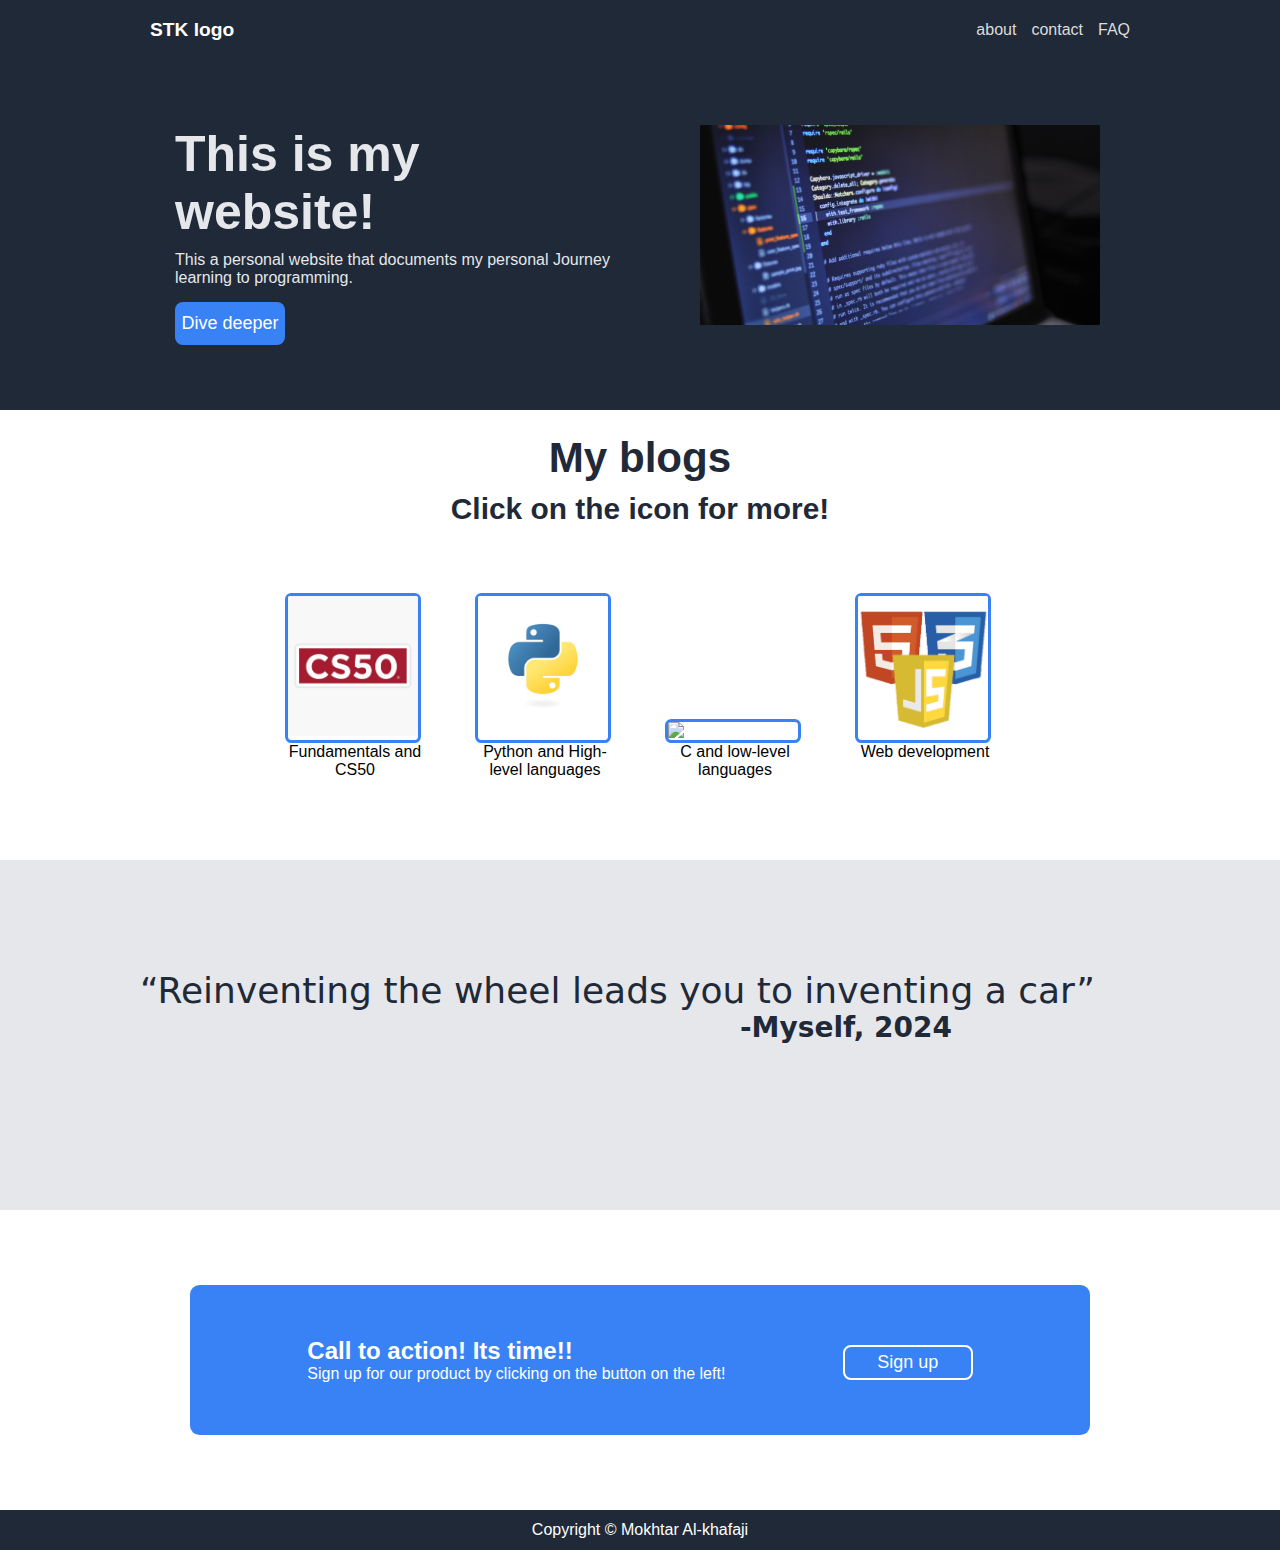
==== homepage/index.html @ f1f13799 "first draft of the homepage" ====
<!DOCTYPE html>
<html lang="en">
<head>
    <meta charset="UTF-8">
    <meta name="viewport" content="width=device-width, initial-scale=1.0">
    <title>Landing Page</title>
    <link rel="stylesheet" href="style.css">
</head>
<body>
    <div class="header">
        <div class="logo">STK logo</div>
        <div>
            <ul>
                <li>about</li>
                <li>contact</li>
                <li>FAQ</li>
            </ul>
        </div>
        
    </div>
    <div class="main">
        <div class="main_text">
            <div class="this">
                <h1>This is my website!</h1>
            </div>

            <div class="this1">
                This a personal website that documents my personal Journey learning to programming. 
            </div>

            <div class="button"><a href="#infa">Dive deeper</a></div>
        </div>
        <div class="imgs">
            <img src="imgs/pic_laptop.jpg"
             width="400px" height="200px" alt="A laptop with a code editor">
        </div>

    </div>
    <div class="lower" id="infa">
        <div class="info">
            <div class="info_header">
                <h3 class="myblog">My blogs</h3>
                <h5 class="click">Click on the icon for more!</h3>
            </div>
            <div class="cards">
                <div class="card">
                    <div class="card_text">Fundamentals and CS50</div>
                    <div class="card_pic"><a href="#infa"><img src="imgs/cs50.png" width="130" height="140" alt="CS50 Logo"> </a></div>
                </div>
                <div class="card">
                    <div class="card_text">Python and High-level languages </div>
                    <div class="card_pic"><a href="#"><img class="pic1" src="imgs/python.jpg" width="130" height="140" alt="Picture of Python's logo"> </a></div>
                </div>
                <div class="card">
                    <div class="card_text"> C and low-level languages</div>
                    <div class="card_pic"><a href="#"><img src="imgs/C.png" width="130" height="140" alt="The logo of C"></a> </div>
                </div>
                <div class="card">
                    <div class="card_text"> Web development</div>
                    <div class="card_pic"><a href="#"><img src="imgs/Background1.png"width="130" height="140" alt="dom related pic"> </a></div>
                </div>
            </div>
            
        </div>
        <div class="quote_con">
            <div class="quote">
            “Reinventing the wheel leads you to inventing a car”
            <div class="source">-Myself, 2024</div>
            </div>
        </div>

        <div class="action">
            <div class="action_middle">
                <div class="action_data">
                    <div class="action_header">Call to action! Its time!!</div>
                    <div class="action_text">
                        Sign up for our product by clicking on the button on the left!
                    </div>

                </div>

                <div class="action_button">
                    <button class="action_button1">Sign up</button>


                </div>



            </div>

            
        </div>
    </div>

    <div class="footer">
        Copyright &#169; Mokhtar Al-khafaji

    </div>
    
</body>
</html>
---- homepage/style.css ----
body{
     font-family: -apple-system, BlinkMacSystemFont, 'Segoe UI', Roboto, Oxygen, Ubuntu, Cantarell, 'Open Sans', 'Helvetica Neue', sans-serif;
     margin: 0;
     min-height: 100vh;
     display: flex;
     flex-direction: column;
     
       
}
html {
    scroll-behavior: smooth;
   }
.header{
    justify-content: space-between;
    align-items: center;
    padding: 10px 150px;
    flex-shrink: 0;
}

.main{
    background-color: #1F2937;
    display: flex;
    justify-content: center;
    align-items: center;
    color: #E5E7EB;
    gap: 5px;
    min-height: 350px;
}

.main_text, .imgs{
    width: 450px;
    height: 220px; 
}


.main_text{
    display: flex;
    flex-direction: column;
    margin-left: 45px;
    gap: 10px;
    
}
.button{
    border-radius: 8px;
    display: flex;
    justify-content: center;
    align-items: center;
    background-color: #3882F6;
    margin-top: 5px;
    width: 110px;
    height: 60px;
    color: white;
    font-size: 18px;
    font-weight: 500;
}

.img{
    width: 400px;
    height: 200px;


} 

 .imgs{

    margin-left: 70px;
} 
.this{
 
}

.logo{
    font-size: larger;
    font-weight: bold;
}
.header, .footer{
    background-color: #1F2937;
    color: white;
    max-height: 40px;
    display: flex;

}
ul{
    list-style-type: none;
    display: flex;
    gap: 15px;
    color: rgb(220, 220, 220);

}

.header, .quote, .main, .lower{
    flex-grow: 1;
}
.quote{
    font-family:"light italic", system-ui, -apple-system;
    font-size: 36px;
    color: #1F2937;
    background-color: #E5E7EB;
}
.footer{
    margin-top: auto;
   
}
.lower{
    display: flex;
    flex-direction: column;
}
.info{
    display: flex;
    flex-direction: column;
    flex-grow: 1;
    height: 450px;
    justify-content: center;
    align-items: center;
    gap: 15px;
    
}
.cards{
    display: flex;
    gap: 50px;
}

.card{
    display: flex;
    flex-direction: column-reverse;
    width: 140px;
    
    

}
.card_pic{
    border: 3px solid #3882F6;
    border-radius: 0.4rem;
    width: 130px;
    height: 140;
    display: flex;
    flex-wrap: wrap;

    }
img{
    border-radius: 0.1rem;
    object-fit: cover;

}
.card_text{
    min-height: 100px;    
    flex-wrap: wrap;
    flex-basis: auto;
    text-align: center;
    
}
.info_header{
    font-size: 36px;
    font-weight: 900;
    color: #1F2937 ;
    margin-bottom: 30px;


}

.quote_con{
    min-height: 350px;
    background-color: #E5E7EB;
    display: flex;
    flex-direction: column;
    justify-content: center;
    align-items: center;
}
.quote{
    padding: 50px 80px;
    width:1000px;
    height:100px;
    margin-top: 80px;
    padding-top: 30px;
}
.source{
    height: 100px;
    font-size: 28px;
    font-weight: bold;
    display: flex;
    margin-left: 600px;
}
.action{
    display: flex;
    height: 300px ;
    justify-content:center ;
    align-items: center;

}
.action_middle{
    display: flex;
    height: 150px;
    width: 900px;
    align-items: center;
    justify-content: space-evenly;
    border-radius: 0.6rem;
    background-color: #3882F6;
    color: white;

}
.action_header{
    font-size: 24px;
    font-weight: 700;
}
button{
	border: 2px solid white;
	padding: 0;
	font: inherit;
	cursor: pointer;
	outline: inherit;
    border-radius: 8px;
    display: flex;
    justify-content: center;
    align-items: center;
    background-color: #3882F6;
    margin-top: 5px;
    width: 130px;
    height: 35px;
    color: white;
    font-size: 18px;
    font-weight: 500;
}
button:active{
    background-color: aliceblue;
    transition: background-color 0.15s ease-in-out

}
.button:active{
    background-color: aliceblue;
    transition: background-color 0.15s ease-in-out
}
.button:hover{
    cursor: pointer;
}

.card_pic:hover{
    cursor: pointer;
}
.card_pic:active{
    border: 6px solid lightblue;
    transition: border 0.45 ease-in-out

}
.footer{
    display: flex;
    justify-content: center;
    align-items: center;
    height: 40px;
}
li:active{
    font-weight: 600;

}
li:hover{
    cursor: pointer;
}
a{
    text-decoration: none;
    color: white;
}
h1{
    font-size: 50px;
    font-weight: bold;
    flex-grow: 0;
    padding: 0 0;
    margin: 0 0;
    
}

.info_header{
    display: flex;
    flex-direction: column;
    height: 120px;
    justify-content: center;
    align-items: center;
    gap: 10px;
}
.click{
    height: 50px;
    padding: 0;
    margin: 0;
}
.myblog{
    padding: 0;
    margin: 0;
}
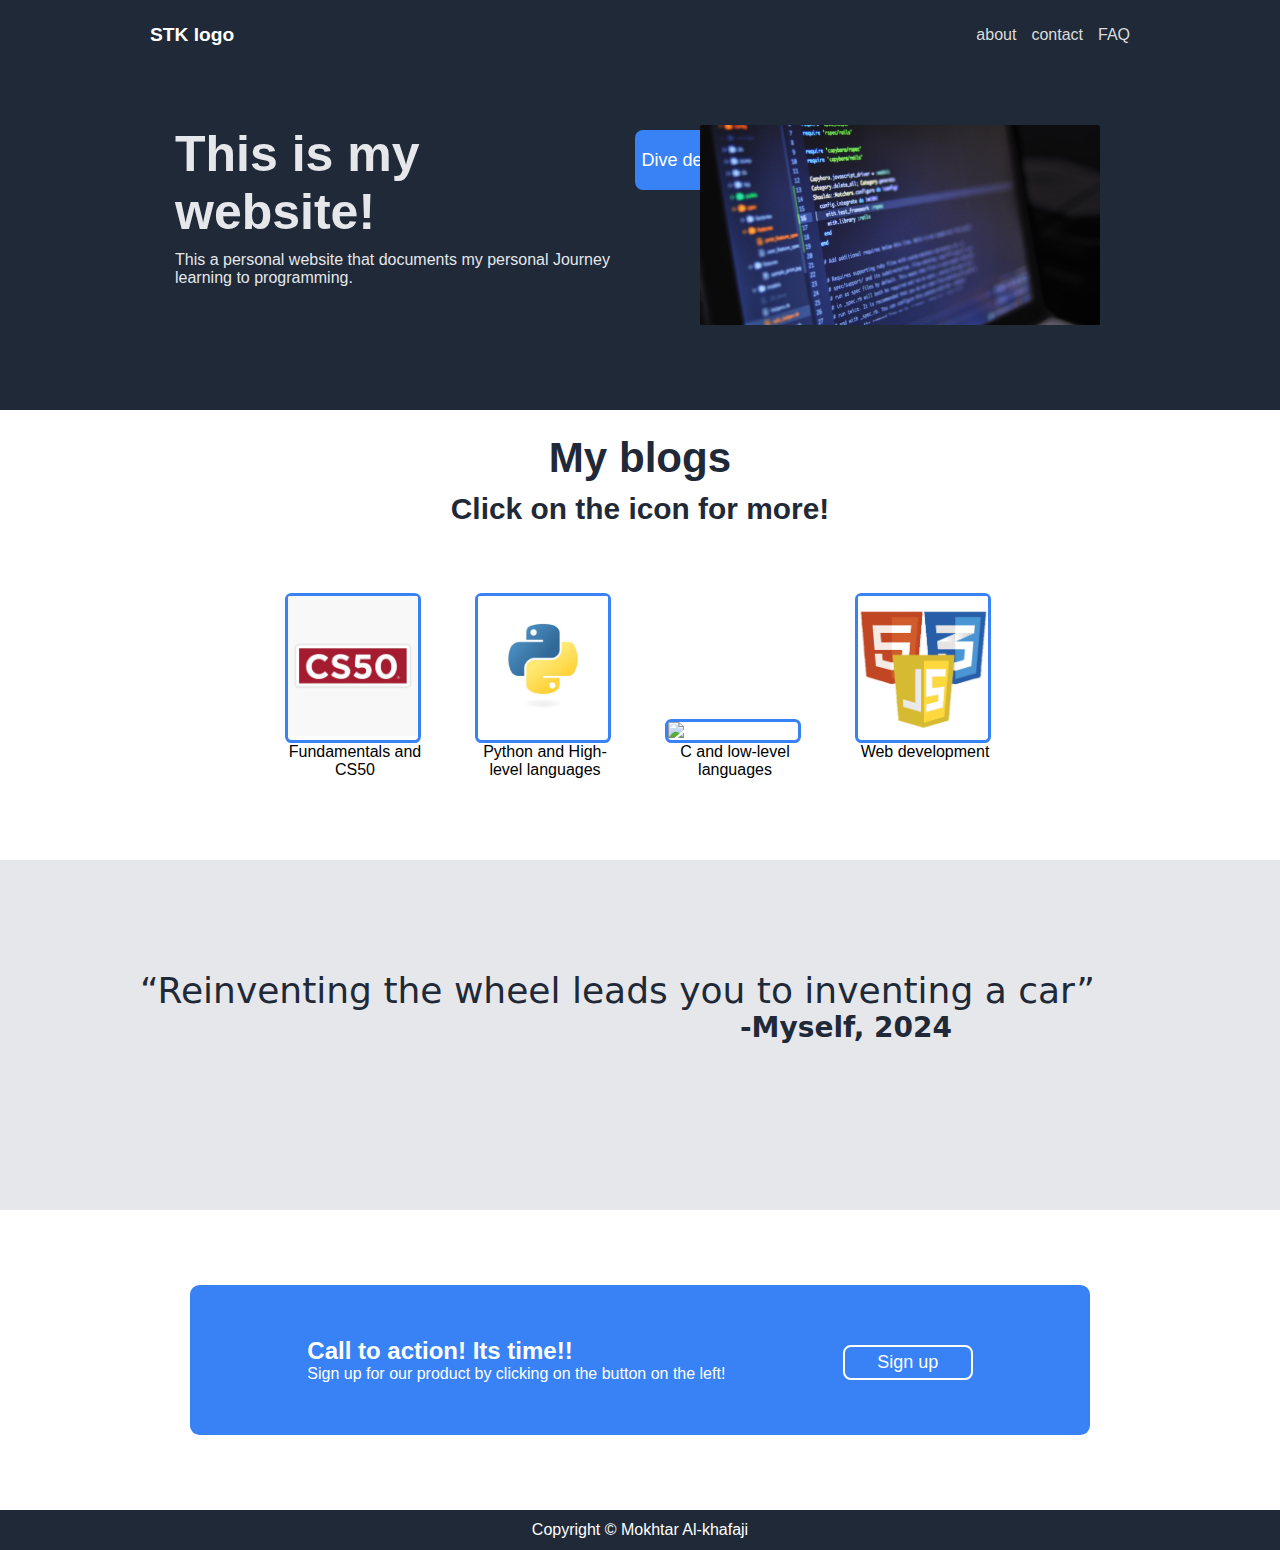
==== commit 5a351798: "making the first page" ====
--- a/homepage/index.html
+++ b/homepage/index.html
@@ -45,11 +45,11 @@
             <div class="cards">
                 <div class="card">
                     <div class="card_text">Fundamentals and CS50</div>
-                    <div class="card_pic"><a href="#infa"><img src="imgs/cs50.png" width="130" height="140" alt="CS50 Logo"> </a></div>
+                    <div class="card_pic"><a href="fund.html"><img src="imgs/cs50.png" width="130" height="140" alt="CS50 Logo"> </a></div>
                 </div>
                 <div class="card">
                     <div class="card_text">Python and High-level languages </div>
-                    <div class="card_pic"><a href="#"><img class="pic1" src="imgs/python.jpg" width="130" height="140" alt="Picture of Python's logo"> </a></div>
+                    <div class="card_pic"><a href="fund.html"><img class="pic1" src="imgs/python.jpg" width="130" height="140" alt="Picture of Python's logo"> </a></div>
                 </div>
                 <div class="card">
                     <div class="card_text"> C and low-level languages</div>
--- a/homepage/style.css
+++ b/homepage/style.css
@@ -1,3 +1,6 @@
+*{
+    flex-wrap: wrap;
+}
 
 body{
      font-family: -apple-system, BlinkMacSystemFont, 'Segoe UI', Roboto, Oxygen, Ubuntu, Cantarell, 'Open Sans', 'Helvetica Neue', sans-serif;
@@ -18,6 +21,7 @@
     flex-shrink: 0;
 }
 
+
 .main{
     background-color: #1F2937;
     display: flex;
@@ -119,6 +123,7 @@
 .cards{
     display: flex;
     gap: 50px;
+    flex-wrap: wrap;
 }
 
 .card{
@@ -284,4 +289,4 @@
 .myblog{
     padding: 0;
     margin: 0;
-}+}
